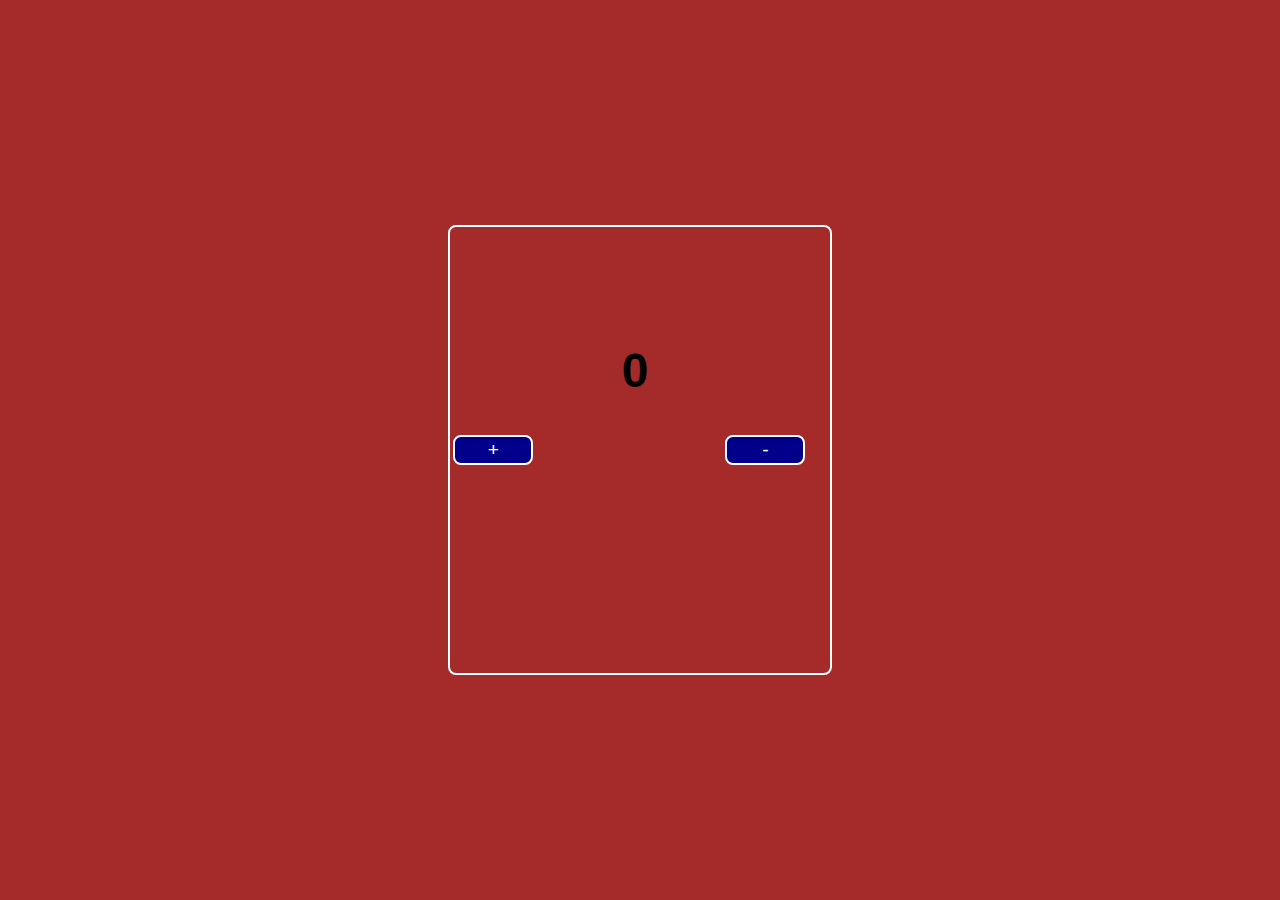
==== counter/index.html @ a3b2a62d "finished counter" ====
<!DOCTYPE html>
<html lang="en">
<head>
    <meta charset="UTF-8">
    <meta http-equiv="X-UA-Compatible" content="IE=edge">
    <meta name="viewport" content="width=device-width, initial-scale=1.0">
    <link rel="stylesheet" href="./style.css" />
    <title>Counter</title>
</head>
<body>
  <div class="container">
    <div class="counterContain">
      <h2 class="result">0</h2>
      <button class="plusBtn">+</button>
      <button class="minusBtn">-</button>
    </div>  
  </div>
  
  <script src="./counter.js"></script>
</body>
</html>
---- counter/style.css ----
*,
*::before,
*::after {
    margin: 0;
    padding: 0;
    box-sizing: border-box;
}

body {
    background-color: brown;
    font-family: -apple-system, BlinkMacSystemFont, 'Segoe UI', Roboto, Oxygen, Ubuntu, Cantarell, 'Open Sans', 'Helvetica Neue', sans-serif;
}

.container {
    width: 100%;
    height: 100vh;
    display: flex;
    align-items: center;
    justify-content: center;
}

.counterContain {
    border: 2px solid #fff;
    width: 30%;
    height: 50%;
    display: flex;
    align-items: center;
    justify-content: center;
    border-radius: 8px;
}

.result {
    position: relative;
    bottom: 80px;
    font-size: 3rem;
    left: 75px;
}

.plusBtn {
    position: relative;
    right: 120px;
    width: 80px;
    height: 30px;
    background-color: darkblue;
    border: #fff 2px solid;
    border-radius: 8px;
    font-size: 1.2rem;
    cursor: pointer;
    color: #fff;
}
.plusBtn:hover {
    background-color: rgb(26, 26, 180);
}

.minusBtn {
    position: relative;
    left: 72px;
    width: 80px;
    height: 30px;
    background-color: darkblue;
    border: #fff solid 2px;
    border-radius: 8px;
    font-size: 1.2rem;
    cursor: pointer;
    color: #fff;
}
.minusBtn:hover {
    background-color: rgb(26, 26, 180);
}
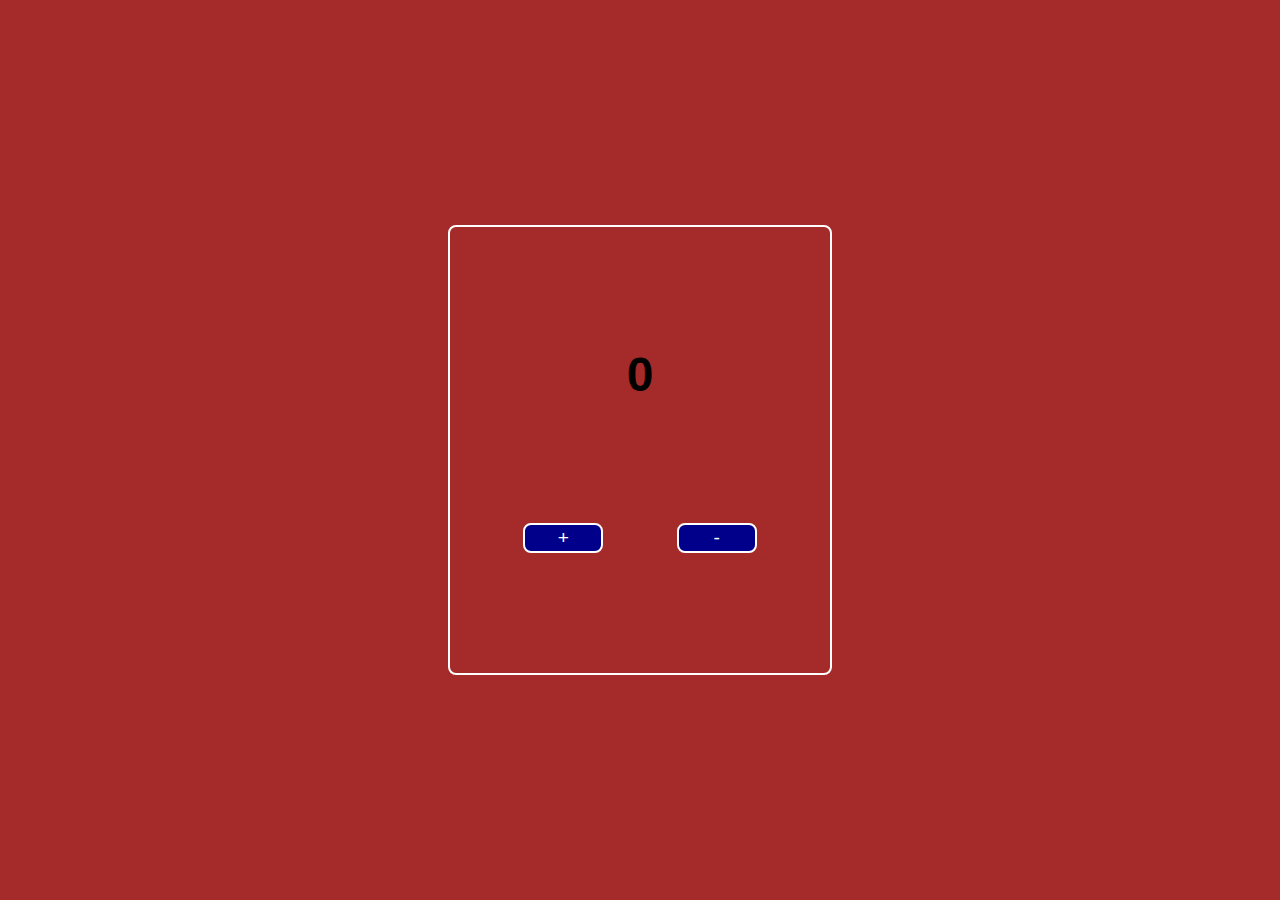
==== commit 5ea2859a: "counter finish" ====
--- a/counter/index.html
+++ b/counter/index.html
@@ -11,8 +11,10 @@
   <div class="container">
     <div class="counterContain">
       <h2 class="result">0</h2>
+      <div class="BtnContain">
       <button class="plusBtn">+</button>
       <button class="minusBtn">-</button>
+    </div>
     </div>  
   </div>
   
--- a/counter/style.css
+++ b/counter/style.css
@@ -27,20 +27,16 @@
     height: 50%;
     display: flex;
     align-items: center;
-    justify-content: center;
+    justify-content: space-evenly;
     border-radius: 8px;
+    flex-direction: column;
 }
 
 .result {
-    position: relative;
-    bottom: 80px;
-    font-size: 3rem;
-    left: 75px;
+  font-size: 3rem;
 }
 
 .plusBtn {
-    position: relative;
-    right: 120px;
     width: 80px;
     height: 30px;
     background-color: darkblue;
@@ -55,8 +51,6 @@
 }
 
 .minusBtn {
-    position: relative;
-    left: 72px;
     width: 80px;
     height: 30px;
     background-color: darkblue;
@@ -70,3 +64,9 @@
     background-color: rgb(26, 26, 180);
 }
 
+.BtnContain {
+    width: 100%;
+    display: flex;
+    justify-content: space-evenly;
+    align-items: center;
+}
